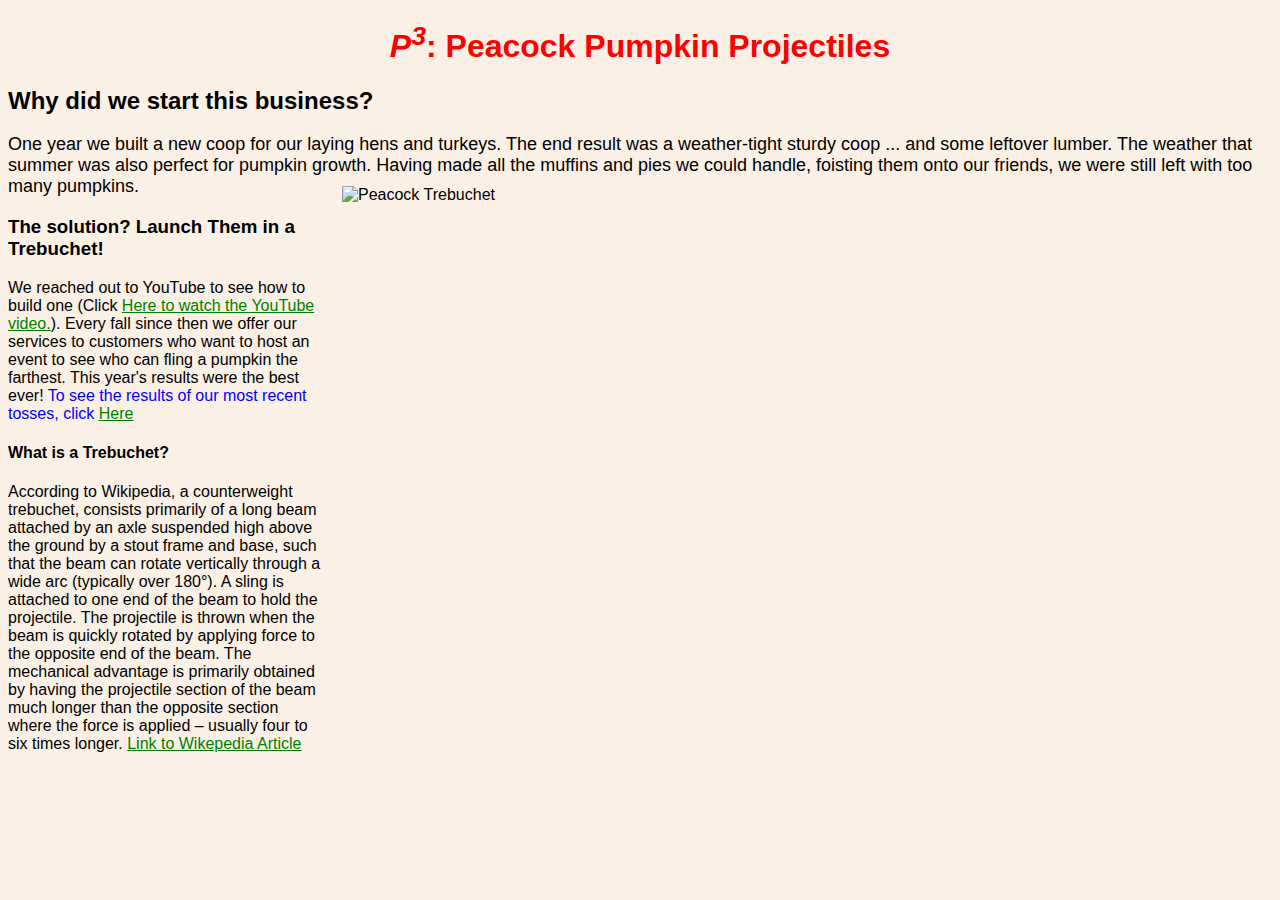
==== index.html @ 5ea3c709 "Update index.html" ====
<!DOCTYPE html>
<html lang="en">
<head>
<!-- My .css file is found in the same directory as this HTML file-->
<link rel="stylesheet" href="PeacockStyle.css">
</head>

<body>
<h1><i>P<sup>3</sup></i>:  Peacock Pumpkin Projectiles</h1>

<!-- Background of pseudo-business-->
<h2>Why did we start this business?</h2>

<p1>One year we built a new coop for our laying hens and turkeys.
The end result was a weather-tight sturdy coop ... and some leftover lumber.  
The weather that summer was also perfect for pumpkin growth.  Having made all the muffins and 
pies we could handle, foisting them onto our friends, we were still left 
with too many pumpkins. </p1>

<!-- Call up the Photo of Trebuchet -->
<img class="one" src="/Images/Trebuchet.jpg" alt="Peacock Trebuchet" >

<h3>The solution? Launch Them in a Trebuchet!</h3>

<p2> We reached out to YouTube to see how to build one 
<!-- Link to YouTube video-->
<!-- Using suggestions from https://www.w3schools.com/html/html_links_colors.asp page-->
(Click <a href="https://youtu.be/-gn2RGPqe_A" target="_blank" 
title="Link to YouTube video"> Here to watch the YouTube video.</a>).  Every fall since then we offer our services 
to customers who want to host an event to see who can fling a pumpkin the farthest.  This year's results were the best ever!</p2>

<!-- Link to 2nd page of website-->
<p3>To see the results of our most recent tosses, click
 <a href="PumpkinLauchResults.html" target="_blank" title="Pumpkin Launch Results"> Here</a></p3>

<!-- Explanation of a Trebuchet from wikipedia-->
<!-- from https://en.wikipedia.org/wiki/Trebuchet-->
<h4>What is a Trebuchet?</h4>
<p2> According to Wikipedia, a counterweight trebuchet, consists primarily of a long beam attached by an axle suspended high 
above the ground by a stout frame and base, such that the beam can rotate vertically through a wide arc (typically over 180°). 
A sling is attached to one end of the beam to hold the projectile. The projectile is thrown when the beam is quickly rotated 
by applying force to the opposite end of the beam. The mechanical advantage is primarily obtained by having the projectile 
section of the beam much longer than the opposite section where the force is applied – usually four to six times longer.</p2>

<!-- Link to Wikipedia site-->
<a href="https://en.wikipedia.org/wiki/Trebuchet" target="_blank" title="Go to Wikipedia article"> Link to Wikepedia Article</a>
</body>

</html>
---- PeacockStyle.css ----
/* THe .css file for Christie Peacock's GEOM 101 assignment */
/* Assign the background colour for the web page*/
body {  background-color: linen;font-family: Arial;}
h1 	{ color: red;text-align: center;}

p1 {color: black;font-size: 18px;}
p2 {color: black;font-size: 16px;}
p3 {color:blue; font-size 18px;}

/* Formatting for URL links*/
a:link {
  color: green;
  background-color: transparent;
  }
a:visited {
  color: red;
  background-color: transparent;
  }
a:hover {
  color: blue;
  background-color: transparent;
  text-decoration: underline;
}
a:active {
  color: orange;
  background-color: transparent;
  text-decoration: underline;
}

/* Formatting for the "Trebuchet"  photo, to be on RH side of web page
I want a 10pixel padding clearance around the photo but no top/bottom margins*/
img.one {
	float: right;
   height: 620px;
  width: 920px;
  margin: 0px 0px 10px 10px;
  padding: 10px;
}
/* Formatting for the "Before" pumpkin  photo, to be on LH side of web page
similar formatting as the 1st image*/
img.two {
  float:left;
  height: 394px;
  width: 388px;
  margin: 0px 0px 10px 10px;
  padding: 10px;
}
/* Formatting the launch video so it appears on the RH side of page
I want it to run on autoplay
similar formatting to photos*/
video.three {
  float:right;
  height: 500px;
  width: 500px;
  margin: 0px 0px 10px 10px;
  padding: 10px;
}
/* Formatting for the "After" pumpkin  photo, to be on LH side of web page
similar formatting to other photos*/
img.four {
  float:left;
  height: 512px;
  width: 384px;
  margin: 0px 0px 10px 10px;
  padding: 10px;
}
/* Formatting for the chickens photo, to be on RH side of web page
with similar formatting to all other photos*/
img.five {
  float:right;
  height: 518px;
  width: 690px;
  margin: 0px 0px 10px 10px;
  padding: 10px;
}
/* Formatting for the pumpkin launch table */
table, td, th {
  border: 1px solid black;
  text-align: center;
}
/* sinlge-line borders*/
table {
  border-collapse: collapse;
  width: 30%;
}	
/* highlight row data by changeing colour*/
tr:nth-child(even) {
	background-color:lightgrey;
}
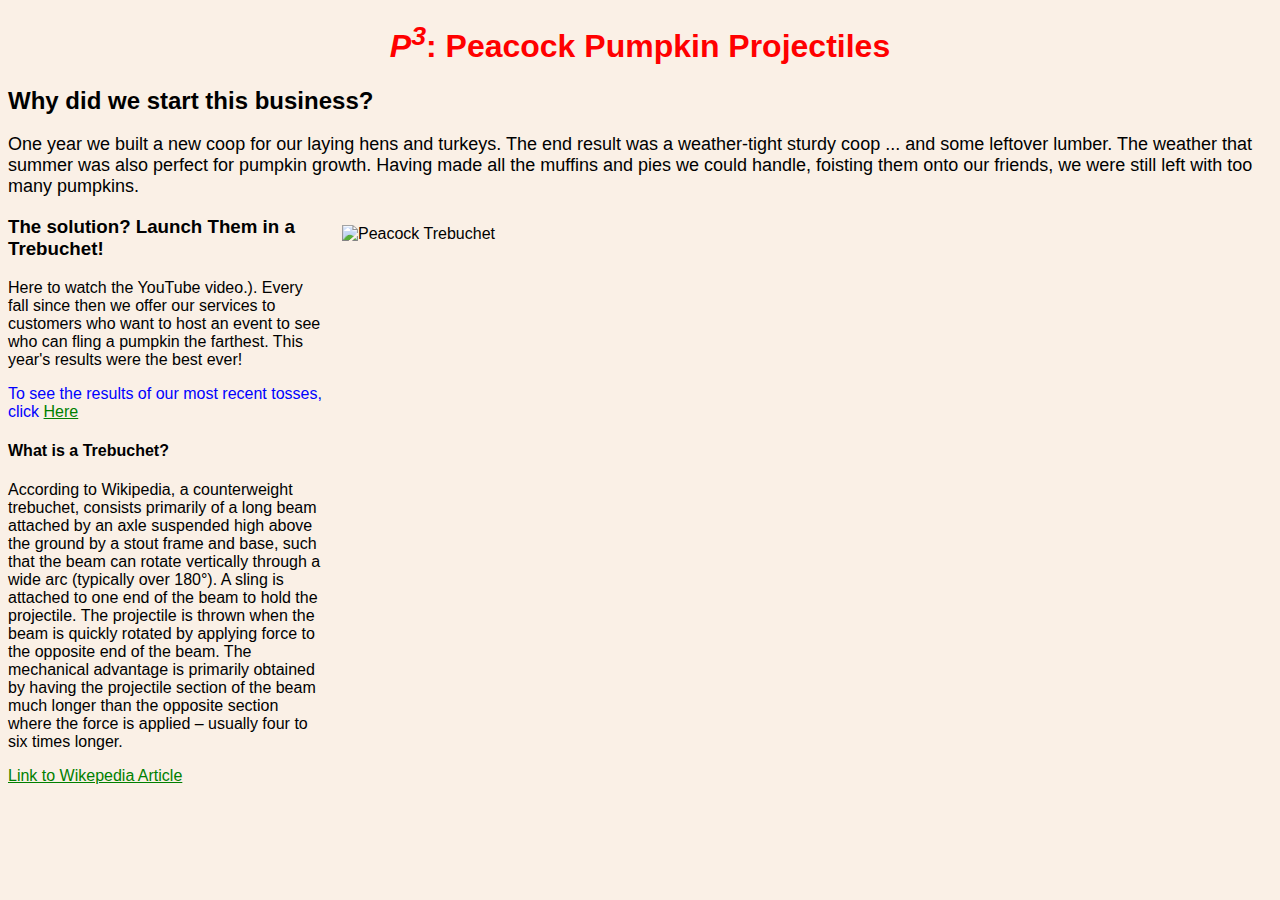
==== commit d79adbd6: "Update index.html" ====
--- a/index.html
+++ b/index.html
@@ -11,36 +11,36 @@
 <!-- Background of pseudo-business-->
 <h2>Why did we start this business?</h2>
 
-<p1>One year we built a new coop for our laying hens and turkeys.
+<p id="p1">One year we built a new coop for our laying hens and turkeys.
 The end result was a weather-tight sturdy coop ... and some leftover lumber.  
 The weather that summer was also perfect for pumpkin growth.  Having made all the muffins and 
 pies we could handle, foisting them onto our friends, we were still left 
-with too many pumpkins. </p1>
+with too many pumpkins. </p>
 
 <!-- Call up the Photo of Trebuchet -->
 <img class="one" src="/Images/Trebuchet.jpg" alt="Peacock Trebuchet" >
 
 <h3>The solution? Launch Them in a Trebuchet!</h3>
 
-<p2> We reached out to YouTube to see how to build one 
+<p id="p2> We reached out to YouTube to see how to build one 
 <!-- Link to YouTube video-->
 <!-- Using suggestions from https://www.w3schools.com/html/html_links_colors.asp page-->
 (Click <a href="https://youtu.be/-gn2RGPqe_A" target="_blank" 
 title="Link to YouTube video"> Here to watch the YouTube video.</a>).  Every fall since then we offer our services 
-to customers who want to host an event to see who can fling a pumpkin the farthest.  This year's results were the best ever!</p2>
+to customers who want to host an event to see who can fling a pumpkin the farthest.  This year's results were the best ever!</p>
 
 <!-- Link to 2nd page of website-->
-<p3>To see the results of our most recent tosses, click
- <a href="PumpkinLauchResults.html" target="_blank" title="Pumpkin Launch Results"> Here</a></p3>
+<p id="p3">To see the results of our most recent tosses, click
+ <a href="PumpkinLauchResults.html" target="_blank" title="Pumpkin Launch Results"> Here</a></p>
 
 <!-- Explanation of a Trebuchet from wikipedia-->
 <!-- from https://en.wikipedia.org/wiki/Trebuchet-->
 <h4>What is a Trebuchet?</h4>
-<p2> According to Wikipedia, a counterweight trebuchet, consists primarily of a long beam attached by an axle suspended high 
+<p id ="p2"> According to Wikipedia, a counterweight trebuchet, consists primarily of a long beam attached by an axle suspended high 
 above the ground by a stout frame and base, such that the beam can rotate vertically through a wide arc (typically over 180°). 
 A sling is attached to one end of the beam to hold the projectile. The projectile is thrown when the beam is quickly rotated 
 by applying force to the opposite end of the beam. The mechanical advantage is primarily obtained by having the projectile 
-section of the beam much longer than the opposite section where the force is applied – usually four to six times longer.</p2>
+section of the beam much longer than the opposite section where the force is applied – usually four to six times longer.</p>
 
 <!-- Link to Wikipedia site-->
 <a href="https://en.wikipedia.org/wiki/Trebuchet" target="_blank" title="Go to Wikipedia article"> Link to Wikepedia Article</a>
--- a/PeacockStyle.css
+++ b/PeacockStyle.css
@@ -3,9 +3,9 @@
 body {  background-color: linen;font-family: Arial;}
 h1 	{ color: red;text-align: center;}
 
-p1 {color: black;font-size: 18px;}
-p2 {color: black;font-size: 16px;}
-p3 {color:blue; font-size 18px;}
+#p1 {color: black;font-size: 18px;}
+#p2 {color: black;font-size: 16px;}
+#p3 {color:blue; font-size 18px;}
 
 /* Formatting for URL links*/
 a:link {
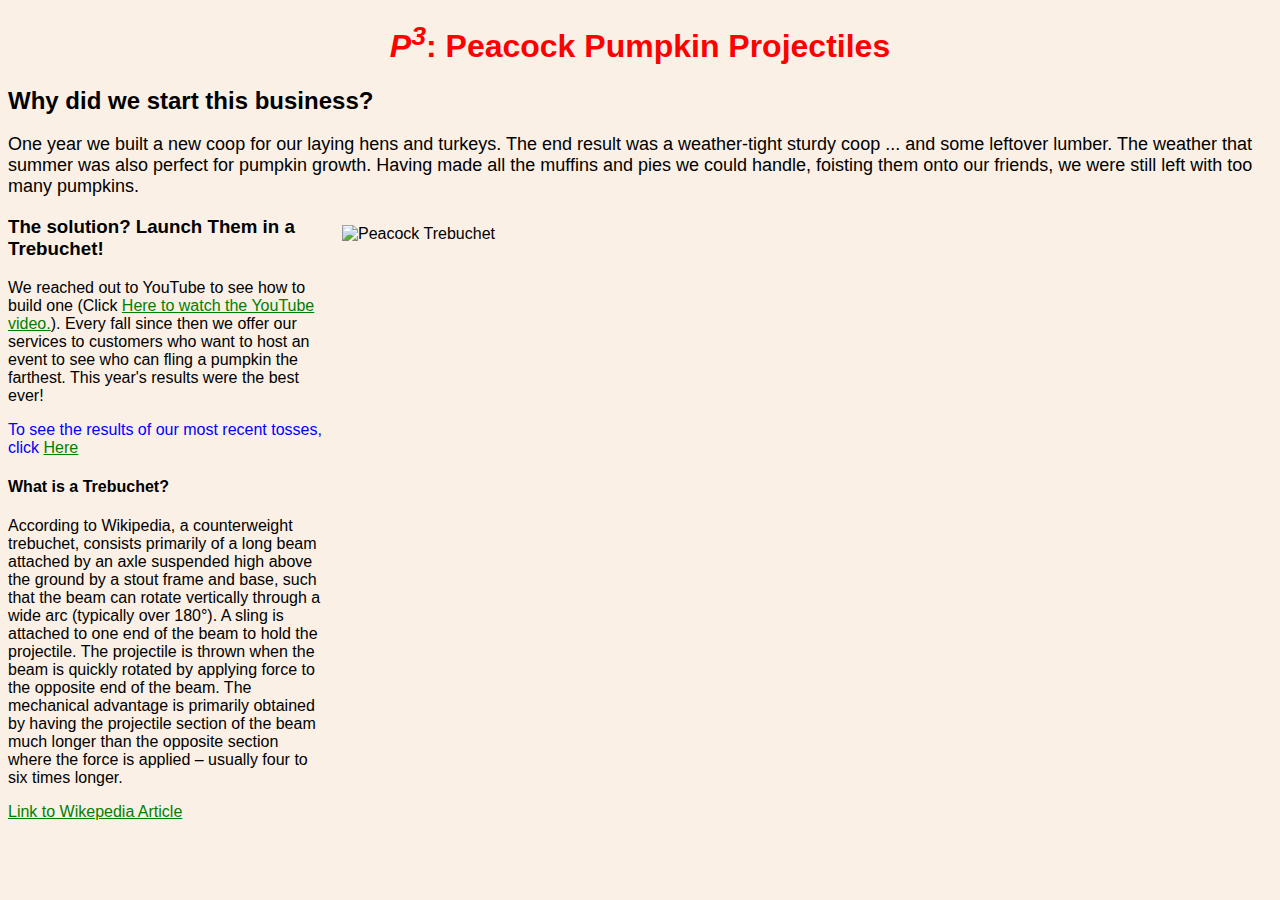
==== commit 1d168645: "Update index.html" ====
--- a/index.html
+++ b/index.html
@@ -22,7 +22,7 @@
 
 <h3>The solution? Launch Them in a Trebuchet!</h3>
 
-<p id="p2> We reached out to YouTube to see how to build one 
+<p id="p2"> We reached out to YouTube to see how to build one 
 <!-- Link to YouTube video-->
 <!-- Using suggestions from https://www.w3schools.com/html/html_links_colors.asp page-->
 (Click <a href="https://youtu.be/-gn2RGPqe_A" target="_blank" 
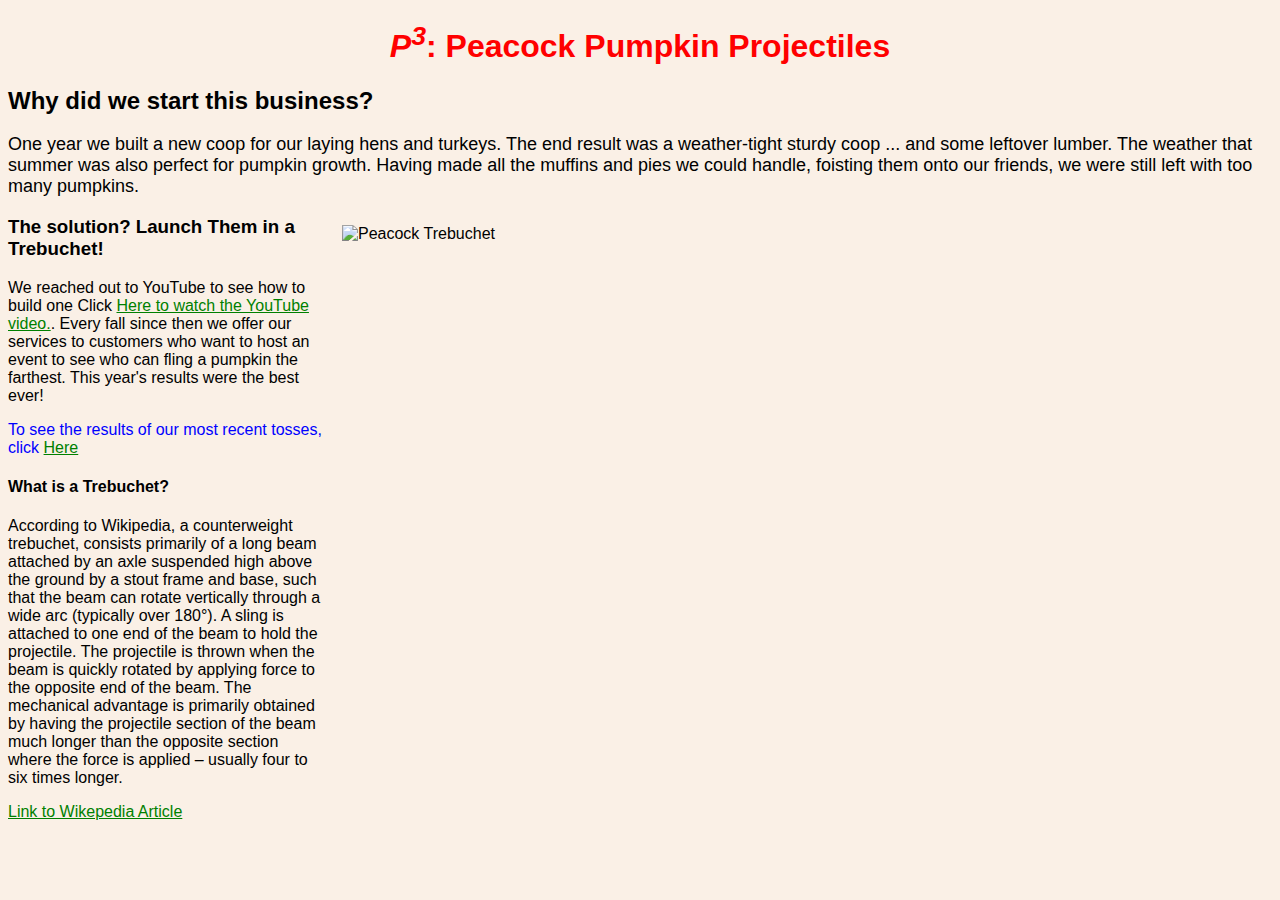
==== commit 8cc4ac54: "Update index.html" ====
--- a/index.html
+++ b/index.html
@@ -22,11 +22,11 @@
 
 <h3>The solution? Launch Them in a Trebuchet!</h3>
 
-<p id="p2"> We reached out to YouTube to see how to build one 
+<p id="p2"> We reached out to YouTube to see how to build one  
 <!-- Link to YouTube video-->
 <!-- Using suggestions from https://www.w3schools.com/html/html_links_colors.asp page-->
-(Click <a href="https://youtu.be/-gn2RGPqe_A" target="_blank" 
-title="Link to YouTube video"> Here to watch the YouTube video.</a>).  Every fall since then we offer our services 
+Click <a href="https://youtu.be/-gn2RGPqe_A" target="_blank" 
+title="Link to YouTube video"> Here to watch the YouTube video.</a>.  Every fall since then we offer our services 
 to customers who want to host an event to see who can fling a pumpkin the farthest.  This year's results were the best ever!</p>
 
 <!-- Link to 2nd page of website-->
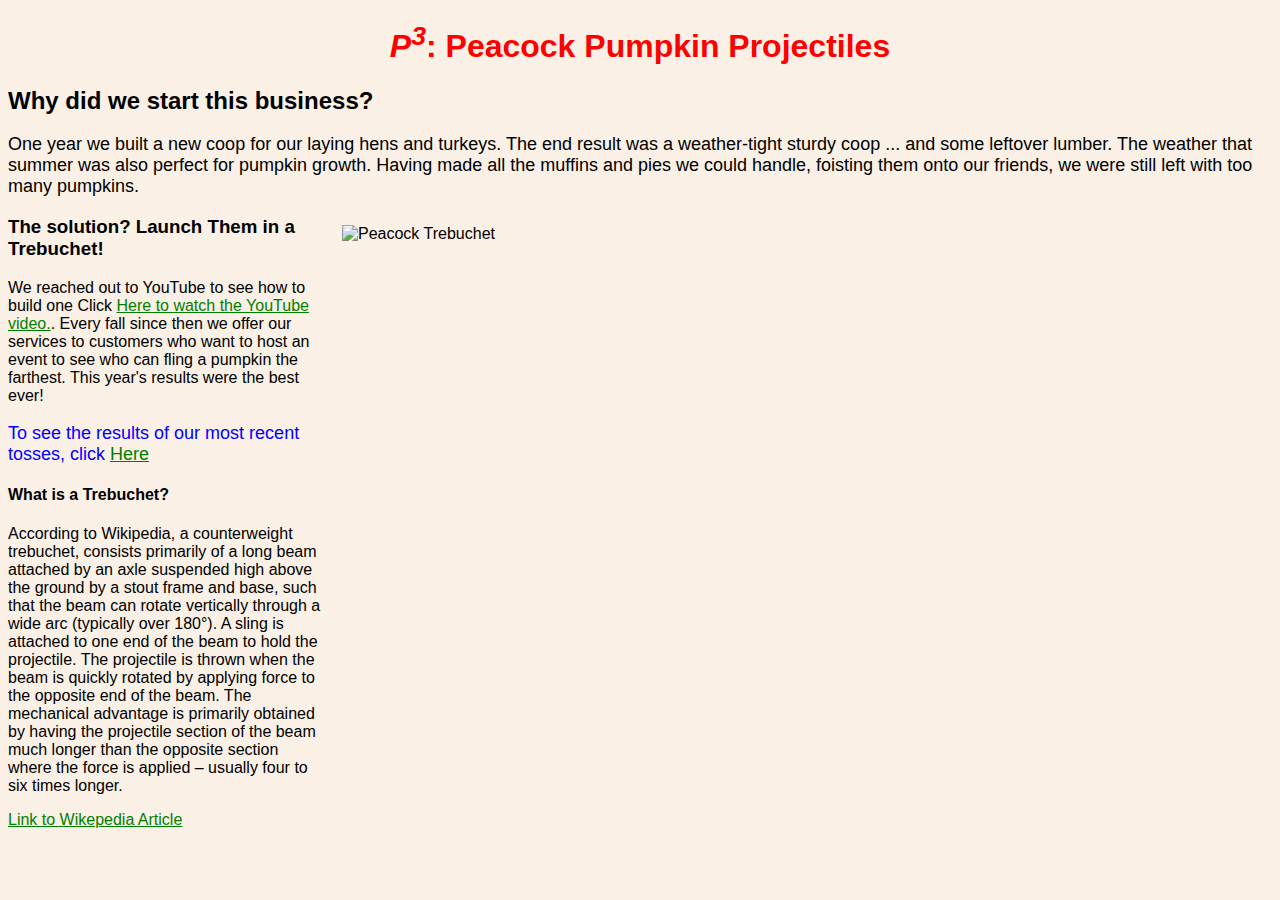
==== commit b3f3a849: "Update index.html" ====
--- a/index.html
+++ b/index.html
@@ -2,7 +2,7 @@
 <html lang="en">
 <head>
 <!-- My .css file is found in the same directory as this HTML file-->
-<link rel="stylesheet" href="PeacockStyle.css">
+<link rel="stylesheet" href="PeacockStyle.css"/>
 </head>
 
 <body>
--- a/PeacockStyle.css
+++ b/PeacockStyle.css
@@ -3,9 +3,10 @@
 body {  background-color: linen;font-family: Arial;}
 h1 	{ color: red;text-align: center;}
 
+/* Formatting for paragraphs*/
 #p1 {color: black;font-size: 18px;}
 #p2 {color: black;font-size: 16px;}
-#p3 {color:blue; font-size 18px;}
+#p3 {color:blue; font-size: 18px;}
 
 /* Formatting for URL links*/
 a:link {
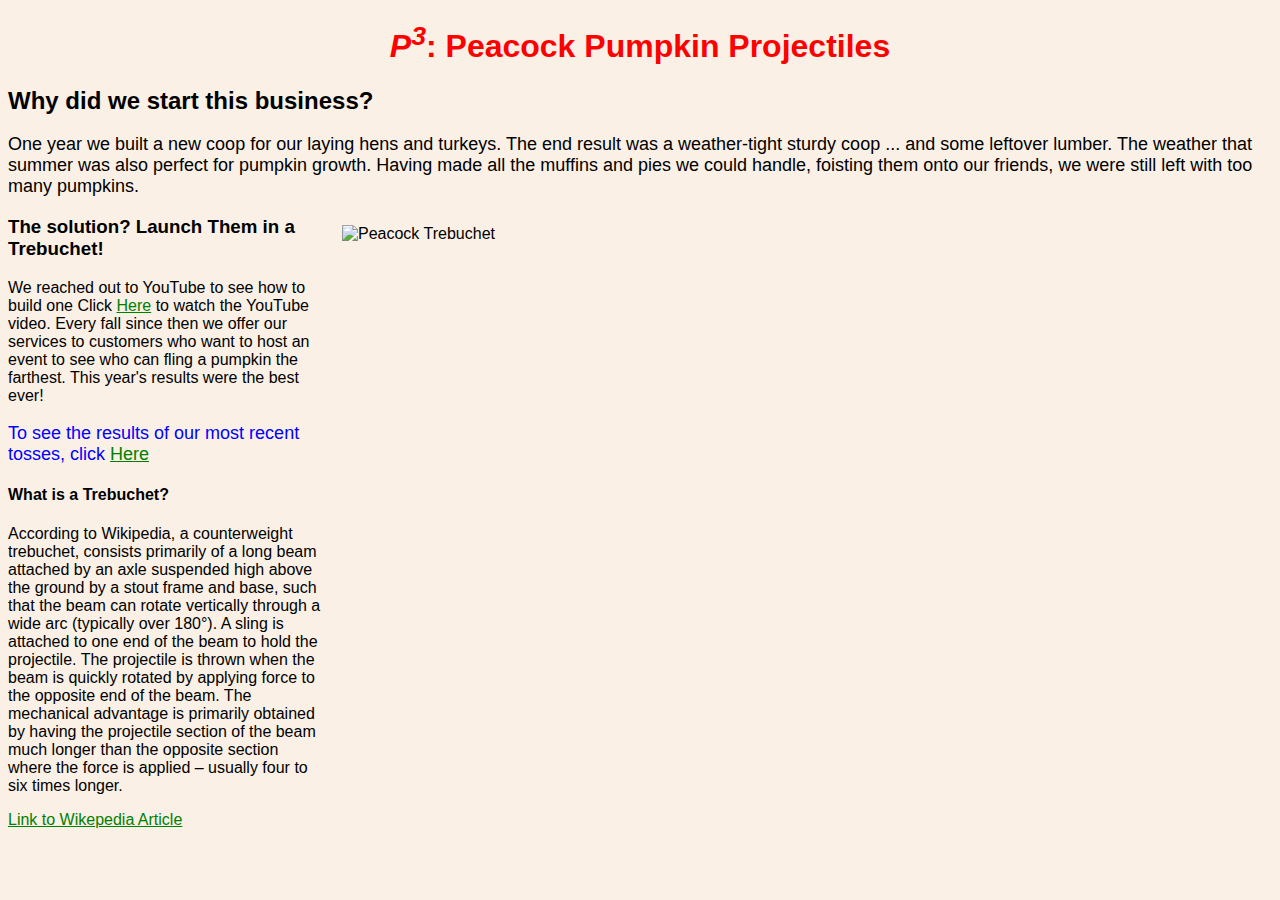
==== commit c98926b2: "Add files via upload" ====
--- a/index.html
+++ b/index.html
@@ -1,8 +1,7 @@
 <!DOCTYPE html>
-<html lang="en">
 <head>
 <!-- My .css file is found in the same directory as this HTML file-->
-<link rel="stylesheet" href="PeacockStyle.css"/>
+<link rel="stylesheet" href="PeacockStyle.css">
 </head>
 
 <body>
@@ -26,7 +25,7 @@
 <!-- Link to YouTube video-->
 <!-- Using suggestions from https://www.w3schools.com/html/html_links_colors.asp page-->
 Click <a href="https://youtu.be/-gn2RGPqe_A" target="_blank" 
-title="Link to YouTube video"> Here to watch the YouTube video.</a>.  Every fall since then we offer our services 
+title="Link to YouTube video"> Here</a> to watch the YouTube video.  Every fall since then we offer our services 
 to customers who want to host an event to see who can fling a pumpkin the farthest.  This year's results were the best ever!</p>
 
 <!-- Link to 2nd page of website-->
@@ -36,7 +35,7 @@
 <!-- Explanation of a Trebuchet from wikipedia-->
 <!-- from https://en.wikipedia.org/wiki/Trebuchet-->
 <h4>What is a Trebuchet?</h4>
-<p id ="p2"> According to Wikipedia, a counterweight trebuchet, consists primarily of a long beam attached by an axle suspended high 
+<p id ="p4"> According to Wikipedia, a counterweight trebuchet, consists primarily of a long beam attached by an axle suspended high 
 above the ground by a stout frame and base, such that the beam can rotate vertically through a wide arc (typically over 180°). 
 A sling is attached to one end of the beam to hold the projectile. The projectile is thrown when the beam is quickly rotated 
 by applying force to the opposite end of the beam. The mechanical advantage is primarily obtained by having the projectile 
@@ -46,4 +45,4 @@
 <a href="https://en.wikipedia.org/wiki/Trebuchet" target="_blank" title="Go to Wikipedia article"> Link to Wikepedia Article</a>
 </body>
 
-</html>
+</html>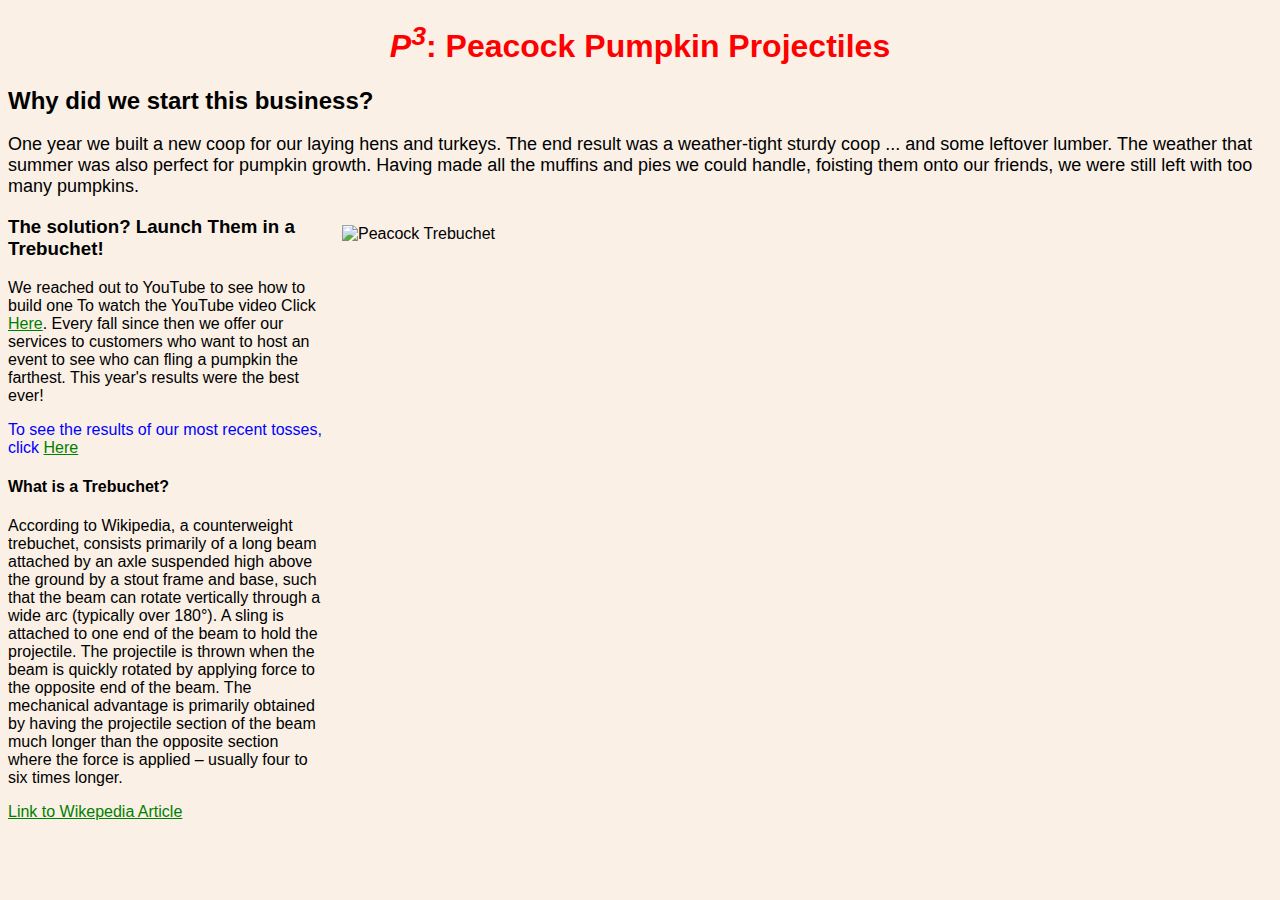
==== commit 874ec99e: "Update index.html" ====
--- a/index.html
+++ b/index.html
@@ -24,8 +24,8 @@
 <p id="p2"> We reached out to YouTube to see how to build one  
 <!-- Link to YouTube video-->
 <!-- Using suggestions from https://www.w3schools.com/html/html_links_colors.asp page-->
-Click <a href="https://youtu.be/-gn2RGPqe_A" target="_blank" 
-title="Link to YouTube video"> Here</a> to watch the YouTube video.  Every fall since then we offer our services 
+To watch the YouTube video Click <a href="https://youtu.be/-gn2RGPqe_A" target="_blank" 
+title="Link to YouTube video"> Here</a>.  Every fall since then we offer our services 
 to customers who want to host an event to see who can fling a pumpkin the farthest.  This year's results were the best ever!</p>
 
 <!-- Link to 2nd page of website-->
@@ -45,4 +45,4 @@
 <a href="https://en.wikipedia.org/wiki/Trebuchet" target="_blank" title="Go to Wikipedia article"> Link to Wikepedia Article</a>
 </body>
 
-</html>+</html>
--- a/PeacockStyle.css
+++ b/PeacockStyle.css
@@ -6,16 +6,20 @@
 /* Formatting for paragraphs*/
 #p1 {color: black;font-size: 18px;}
 #p2 {color: black;font-size: 16px;}
-#p3 {color:blue; font-size: 18px;}
+#p3 {color:blue; font-size: 16px;}
+#p4 {color:dark grey; font-size: 16px;}
+
 
 /* Formatting for URL links*/
+/* using suggestions  from https://www.w3schools.com/html/html_links_colors.asp*/
 a:link {
   color: green;
   background-color: transparent;
   }
 a:visited {
-  color: red;
-  background-color: transparent;
+  color: black;
+  background-color: yellow;
+  text-decoration: none;
   }
 a:hover {
   color: blue;
@@ -88,5 +92,3 @@
 tr:nth-child(even) {
 	background-color:lightgrey;
 }
-
-
